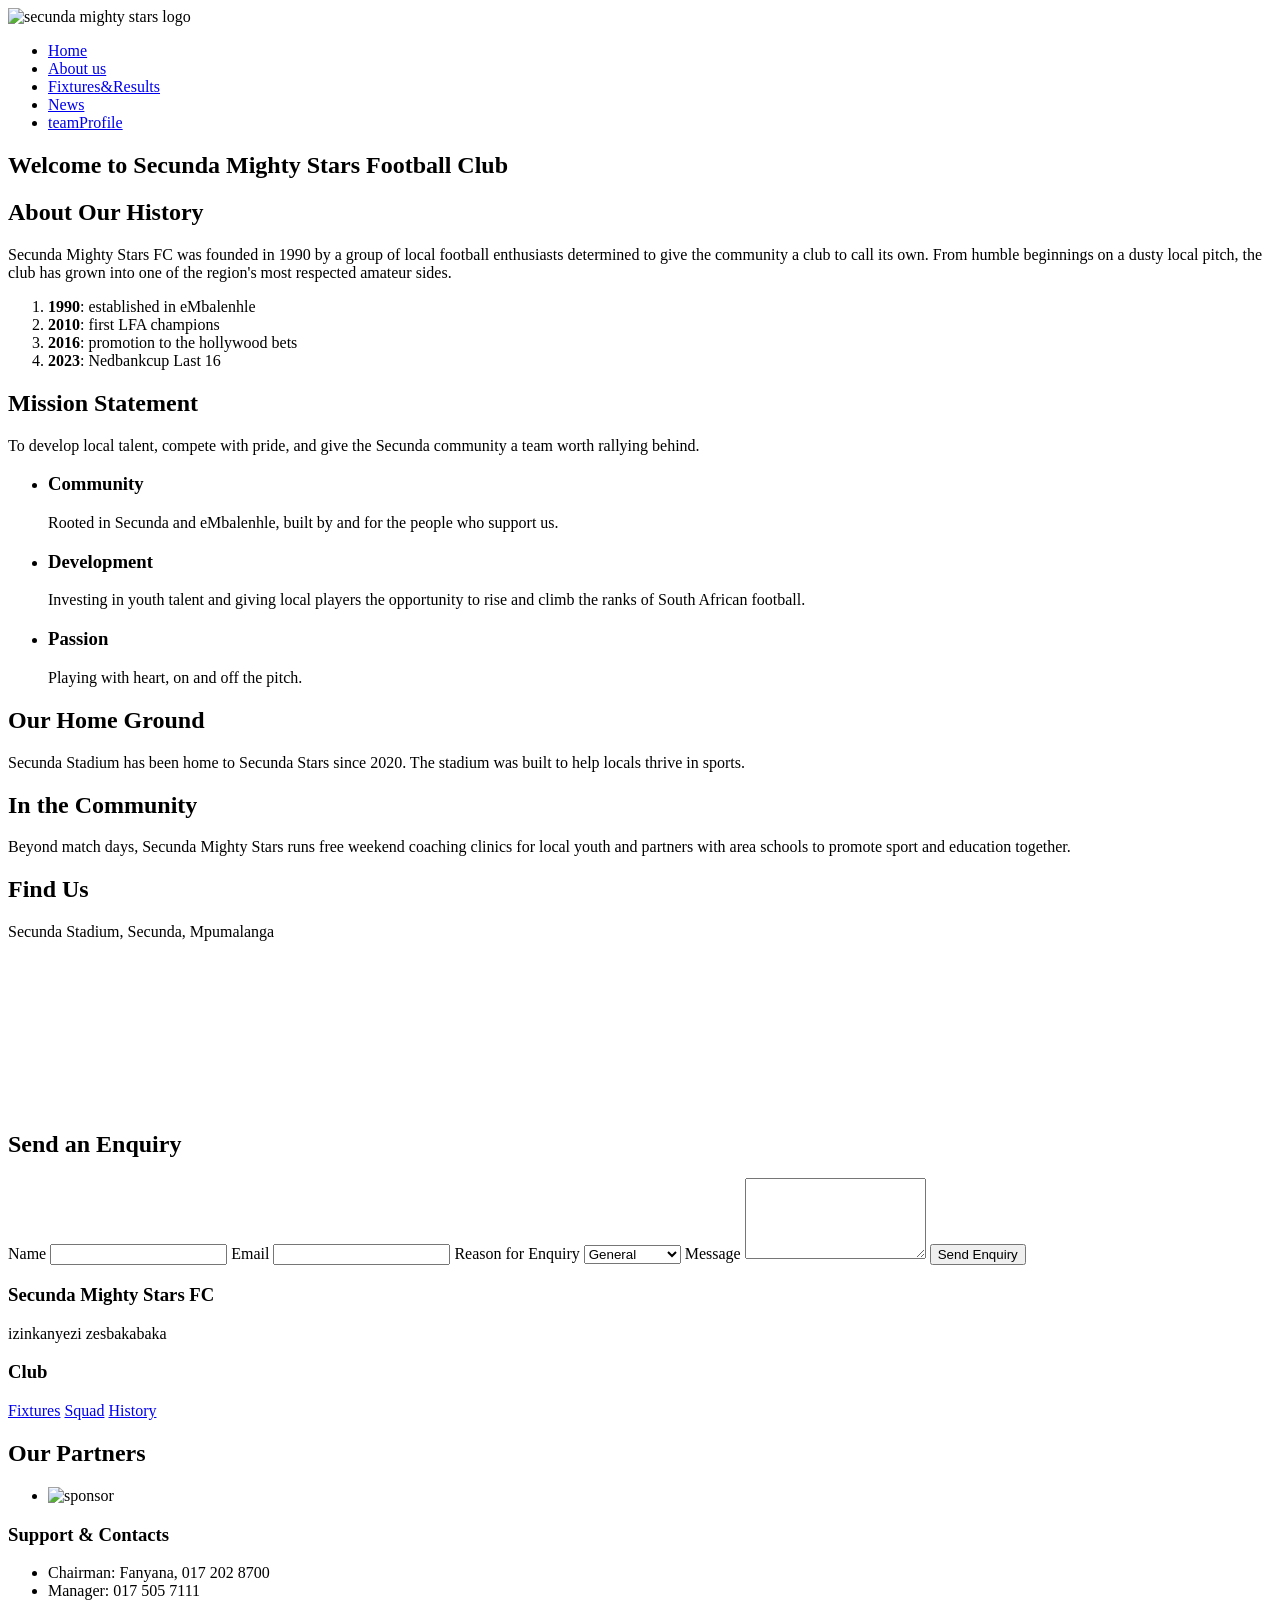
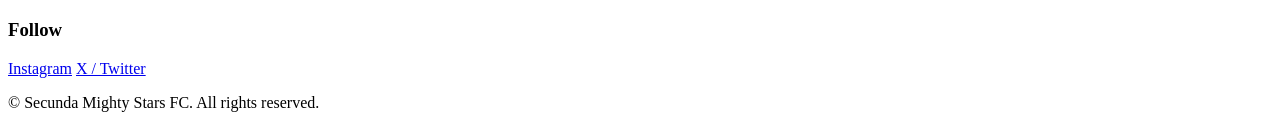
==== aboutus.html @ 68b1659c "updating the news section on the home page" ====
<!DOCTYPE html>
<html lang="en">
<head>
  <meta charset="UTF-8">
  <meta name="viewport" content="width=device-width, initial-scale=1.0">
  <title>About Us Secunda Mighty Stars FC</title>
  <link rel="preconnect" href="https://fonts.googleapis.com">
  <link href="https://fonts.googleapis.com/css2?family=Oswald:wght@600;700&family=Inter:wght@400;600&display=swap" rel="stylesheet">
  <link rel="stylesheet" href="css/base.css">
  <link rel="stylesheet" href="css/aboutus.css">
</head>

<body>
 
  <header class="main header">
    <img src="IMAGE/a.png" width="60" height="60" alt="secunda mighty stars logo">
    <nav>
      <ul class="nav-links">
        <li><a href="home.html">Home</a></li>
        <li><a href="aboutus.html">About us</a></li>
        <li><a href="fixtures and results.html">Fixtures&Results</a></li>
        <li><a href="news.html">News</a></li>
        <li><a href="Squad.html">teamProfile</a></li>
      </ul>
    </nav>
    <script src="JS/main.js" defer></script>
  </header>

  <section class="page-banner">
    <h1>Welcome to Secunda Mighty Stars Football Club</h1>
  </section>

  <!-- CLUB HISTORY -->
  <section class="club-history">
    <div>
      <h2>About Our History</h2>
    </div>
    <p>Secunda Mighty Stars FC was founded in 1990 by a group of local football
       enthusiasts determined to give the community a club to call its own. From
       humble beginnings on a dusty local pitch, the club has grown into one of
       the region's most respected amateur sides.</p>
    <ol class="history-timeline">
      <li><strong>1990</strong>: established in eMbalenhle</li>
      <li><strong>2010</strong>: first LFA champions</li>
      <li><strong>2016</strong>: promotion to the hollywood bets</li>
      <li><strong>2023</strong>: Nedbankcup Last 16</li>

    </ol>
  </section>

  <!-- MISSION & VALUES -->
  <section class="mission-statement">
    <div>
      <h2>Mission Statement</h2>
    </div>
    <p>To develop local talent, compete with pride, and give the Secunda
       community a team worth rallying behind.</p>
    <ul class="values-list">
      <li>
        <h3>Community</h3>
        <p>Rooted in Secunda and eMbalenhle, built by and for the people who support us.</p>
      </li>
      <li>
        <h3>Development</h3>
        <p>Investing in youth talent and giving local players the opportunity to rise and climb the ranks of South African football.</p>
      </li>
      <li>
        <h3>Passion</h3>
        <p>Playing with heart, on and off the pitch.</p>
      </li>
    </ul>
  </section>

  <!-- HOME GROUND -->
  <section class="stadium">
    <div>
      <h2>Our Home Ground</h2>
      <p>Secunda Stadium has been home to Secunda Stars since 2020. The stadium was built to help locals thrive in sports.</p>
    </div>
  </section>

  <!-- COMMUNITY -->
  <section class="community">
    <div>
      <h2>In the Community</h2>
    </div>
    <p>Beyond match days, Secunda Mighty Stars runs free weekend coaching clinics
       for local youth and partners with area schools to promote sport and
       education together.</p>
  </section>

  <!-- LOCATION MAP -->
  <section class="location">
    <h2>Find Us</h2>
    <p>Secunda Stadium, Secunda, Mpumalanga</p>
    <div class="map-frame">
      <iframe
        src="https://www.google.com/maps?q=Secunda,+Mpumalanga&output=embed"
        width="100%" height="100%" style="border:0;"
        allowfullscreen="" loading="lazy">
      </iframe>
    </div>
  </section>

  <!-- ENQUIRY FORM  -->
  <section class="enquiry">
    <h2>Send an Enquiry</h2>
    <form class="enquiry-form">
      <label for="name">Name</label>
      <input type="text" id="name" name="name" required>

      <label for="email">Email</label>
      <input type="email" id="email" name="email" required>

      <label for="reason">Reason for Enquiry</label>
      <select id="reason" name="reason">
        <option value="general">General</option>
        <option value="sponsorship">Sponsorship</option>
        <option value="membership">Membership</option>
      </select>

      <label for="message">Message</label>
      <textarea id="message" name="message" rows="5" required></textarea>

      <button type="submit" class="btn btn-primary">Send Enquiry</button>
    </form>
  </section>

 <!--footer-->
  <footer>
    <div class="footer-col">
      <h3>Secunda Mighty Stars FC</h3>
      <p>izinkanyezi zesbakabaka</p>
    </div>
    <div class="footer-col">
      <h3>Club</h3>
      <a href="fixtures and results.html">Fixtures</a>
      <a href="Squad.html">Squad</a>
      <a href="aboutus.html">History</a>
    </div>
    <section class="sponsors">
      <h2>Our Partners</h2>
      <ul>
        <li><img src="IMAGE/download.jpg" alt="sponsor" width="60" height="60"></li>
      </ul>
    </section>
    <div class="footer-col">
      <h3>Support &amp; Contacts</h3>
      <ul>
        <li>Chairman: Fanyana, 017 202 8700</li>
        <li>Manager: 017 505 7111</li>
      </ul>
    </div>
    <div class="footer-col">
      <h3>Follow</h3>
      <a href="instagram">Instagram</a>
      <a href="facebook">X / Twitter</a>
    </div>
    <p class="footer-bottom">&copy; Secunda Mighty Stars FC. All rights reserved.</p>
  </footer>

</body>
</html>
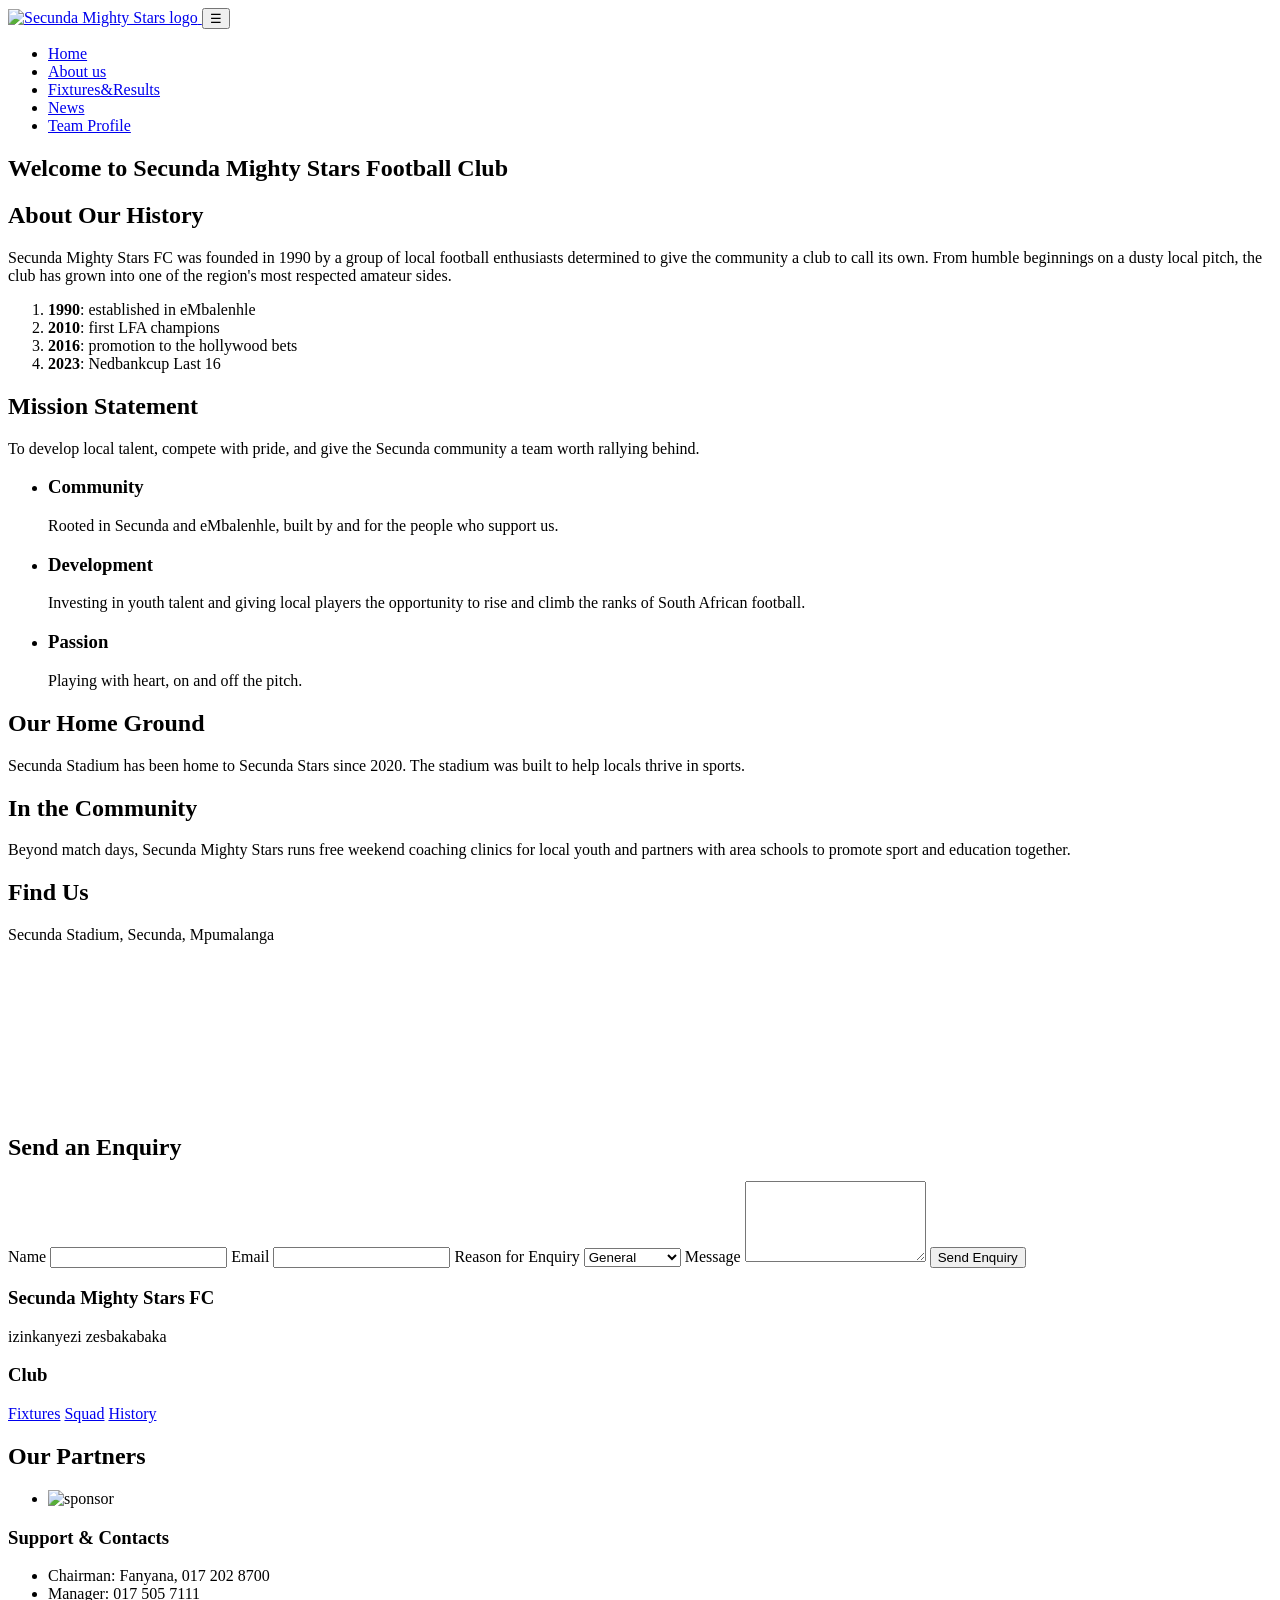
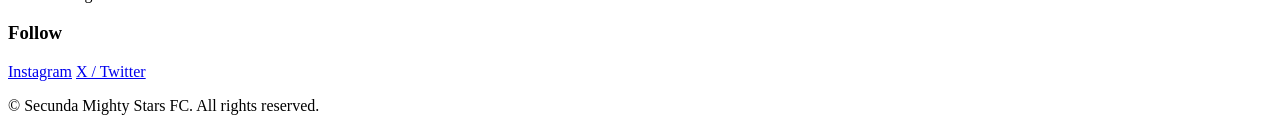
==== commit 59e31ca4: "summative updated adding js file and makking slight changes and updates on all the websites" ====
--- a/aboutus.html
+++ b/aboutus.html
@@ -3,28 +3,38 @@
 <head>
   <meta charset="UTF-8">
   <meta name="viewport" content="width=device-width, initial-scale=1.0">
-  <title>About Us Secunda Mighty Stars FC</title>
+  <title>About Us | Secunda Mighty Stars FC</title>
+
   <link rel="preconnect" href="https://fonts.googleapis.com">
   <link href="https://fonts.googleapis.com/css2?family=Oswald:wght@600;700&family=Inter:wght@400;600&display=swap" rel="stylesheet">
+
   <link rel="stylesheet" href="css/base.css">
-  <link rel="stylesheet" href="css/aboutus.css">
+  <link rel="stylesheet" href="css/aboutus.css">   <!-- aboutus, not home -->
+
+  <script src="JS/main.js" defer></script>
 </head>
+<body>
+<header class="main header">
+  <a href="home.html">
+    <img class="header-logo" src="IMAGE/a.png" width="60" height="60" alt="Secunda Mighty Stars logo">
+  </a>
 
-<body>
- 
-  <header class="main header">
-    <img src="IMAGE/a.png" width="60" height="60" alt="secunda mighty stars logo">
-    <nav>
-      <ul class="nav-links">
-        <li><a href="home.html">Home</a></li>
-        <li><a href="aboutus.html">About us</a></li>
-        <li><a href="fixtures and results.html">Fixtures&Results</a></li>
-        <li><a href="news.html">News</a></li>
-        <li><a href="Squad.html">teamProfile</a></li>
-      </ul>
-    </nav>
-    <script src="JS/main.js" defer></script>
-  </header>
+  <!-- the switch: only shows on small screens -->
+  <button class="nav-toggle" aria-label="Open menu" aria-expanded="false" aria-controls="site-nav">&#9776;</button>
+
+  <nav id="site-nav">
+    <ul class="nav-links">
+      <li><a href="home.html">Home</a></li>
+      <li><a href="aboutus.html">About us</a></li>
+      <li><a href="fixtures.html">Fixtures&amp;Results</a></li>
+      <li><a href="news.html">News</a></li>
+      <li><a href="Squad.html">Team Profile</a></li>
+    </ul>
+  </nav>
+</header>
+  
+
+  <!-- HERO -->
 
   <section class="page-banner">
     <h1>Welcome to Secunda Mighty Stars Football Club</h1>
@@ -71,7 +81,7 @@
     </ul>
   </section>
 
-  <!-- HOME GROUND -->
+  <!--our  HOME GROUND location -->
   <section class="stadium">
     <div>
       <h2>Our Home Ground</h2>
@@ -79,7 +89,7 @@
     </div>
   </section>
 
-  <!-- COMMUNITY -->
+  <!-- what we do in the community  -->
   <section class="community">
     <div>
       <h2>In the Community</h2>
